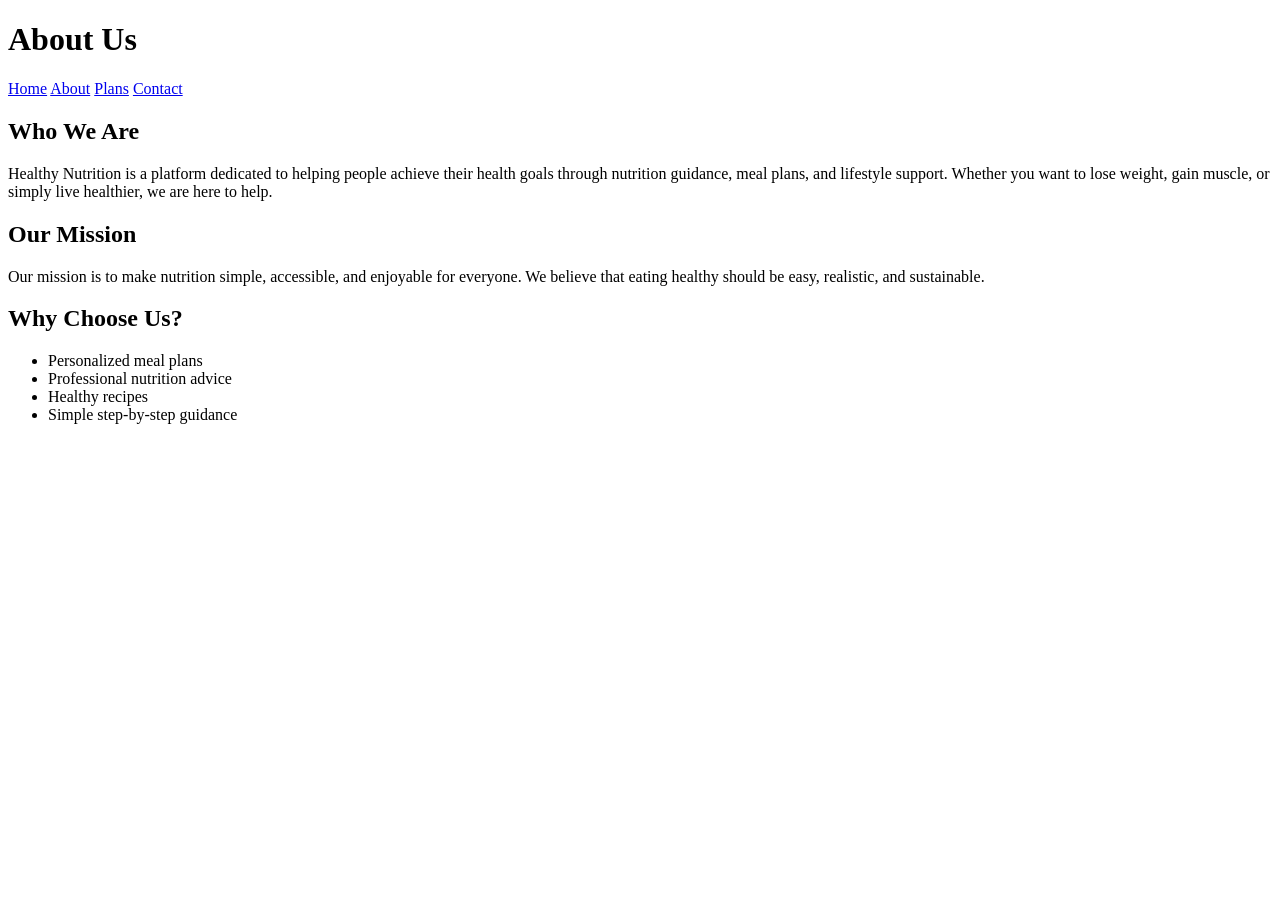
==== about.html @ 374d3c9d "this is the commit of html about page and contact page" ====
<!DOCTYPE html>
<html lang="en">
<head>
    <meta charset="UTF-8">
    <title>About Us - Healthy Nutrition</title>
    <link rel="stylesheet" href="assets/css/style.css">
</head>
<body>

    <header>
        <h1>About Us</h1>
        <nav>
            <a href="index.html">Home</a>
            <a href="about.html">About</a>
            <a href="plans.html">Plans</a>
            <a href="contact.html">Contact</a>
        </nav>
    </header>

    <main>
        <section class="content-section">
            <h2>Who We Are</h2>
            <p>
                Healthy Nutrition is a platform dedicated to helping people achieve their health goals
                through nutrition guidance, meal plans, and lifestyle support. Whether you want to
                lose weight, gain muscle, or simply live healthier, we are here to help.
            </p>
        </section>

        <section class="content-section">
            <h2>Our Mission</h2>
            <p>
                Our mission is to make nutrition simple, accessible, and enjoyable for everyone.
                We believe that eating healthy should be easy, realistic, and sustainable.
            </p>
        </section>

        <section class="content-section">
            <h2>Why Choose Us?</h2>
            <ul>
                <li>Personalized meal plans</li>
                <li>Professional nutrition advice</li>
                <li>Healthy recipes</li>
                <li>Simple step-by-step guidance</li>
            </ul>
        </section>
    </main>

    

</body>
</html>
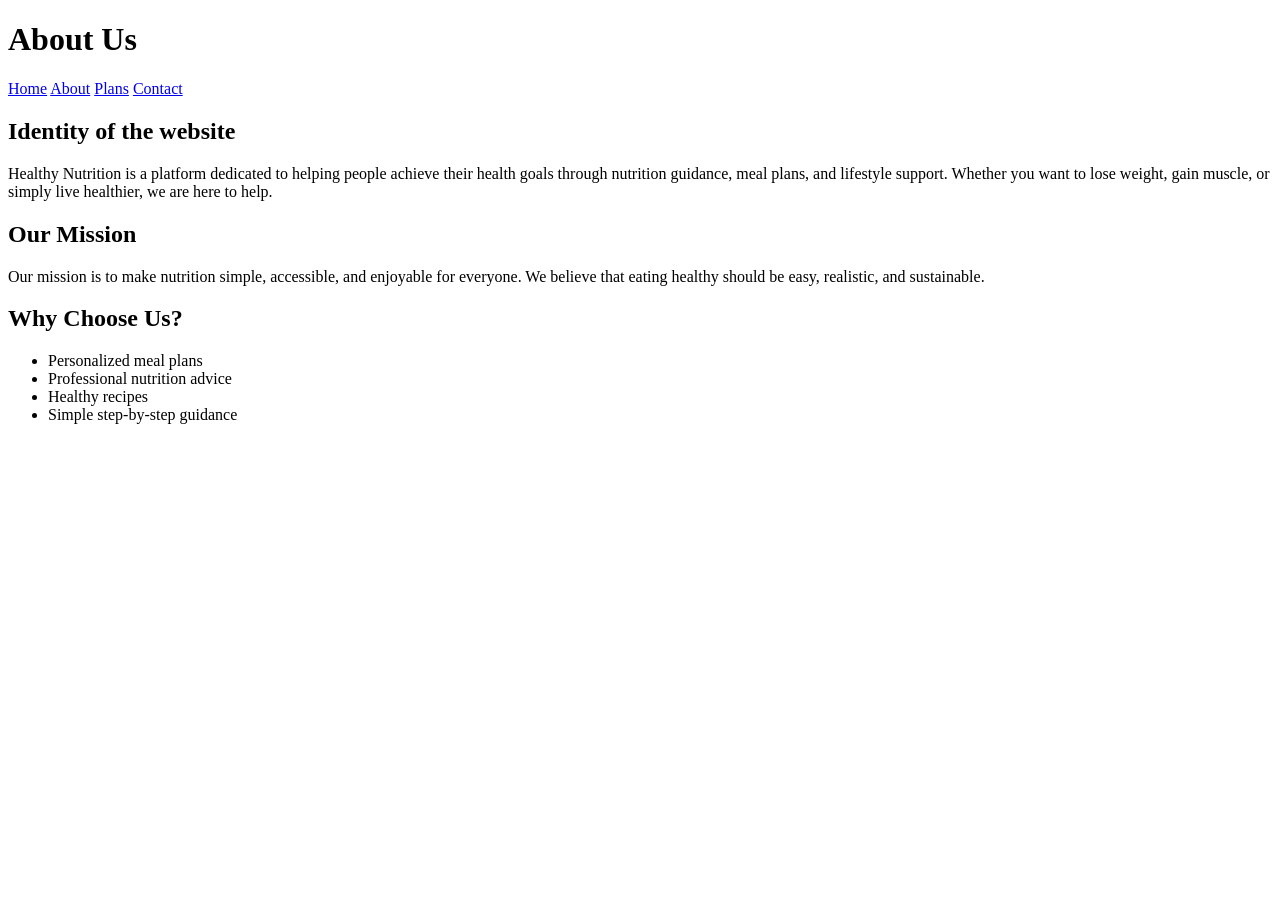
==== commit 6b0e917f: "this is commit to change the identity name of the about page" ====
--- a/about.html
+++ b/about.html
@@ -19,7 +19,7 @@
 
     <main>
         <section class="content-section">
-            <h2>Who We Are</h2>
+            <h2>Identity of the website</h2>
             <p>
                 Healthy Nutrition is a platform dedicated to helping people achieve their health goals
                 through nutrition guidance, meal plans, and lifestyle support. Whether you want to
